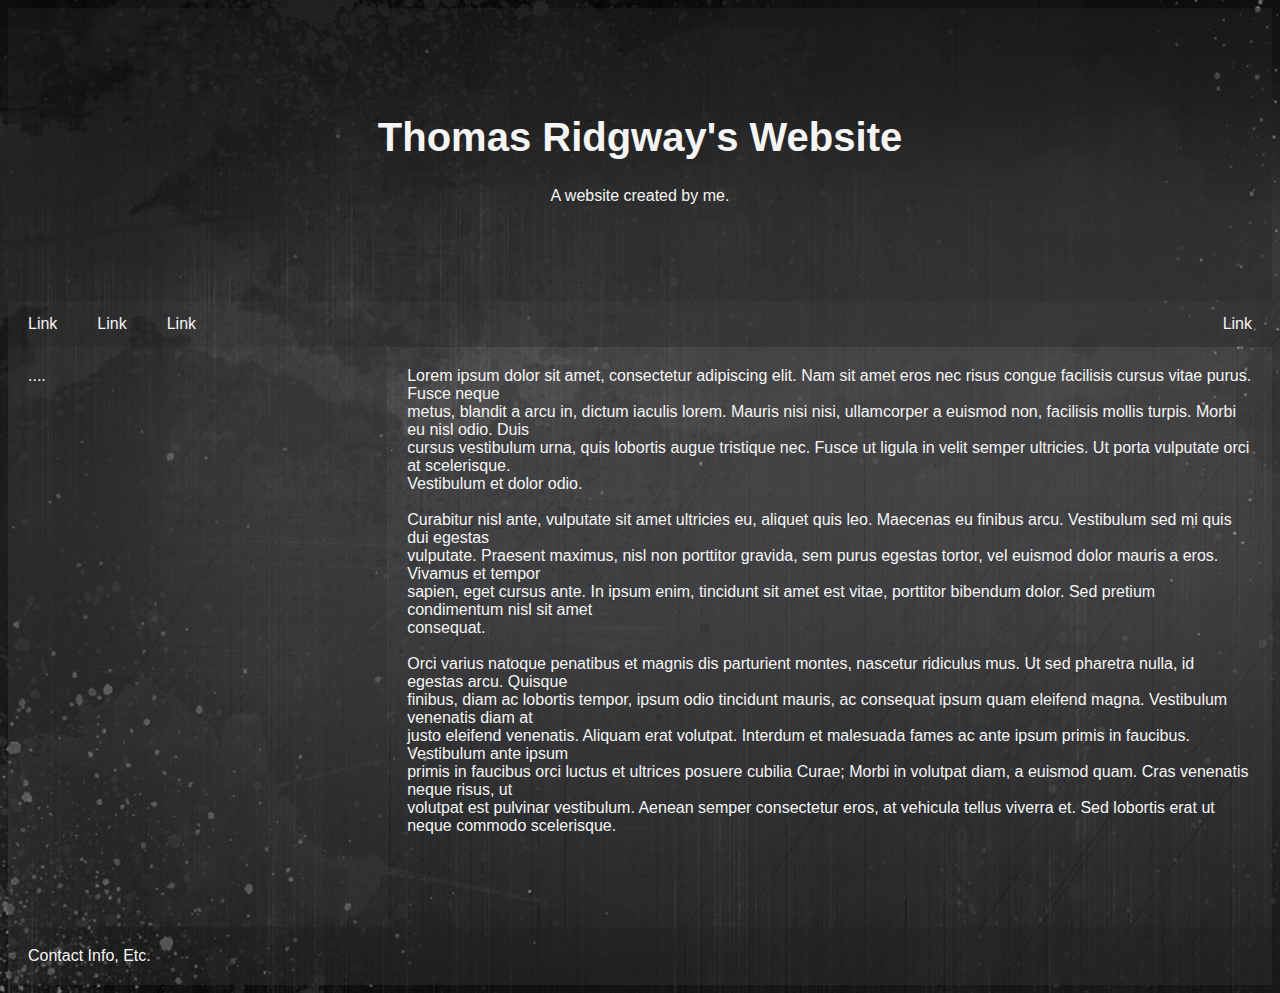
==== index.html @ 5a0a6079 "First update" ====
<!DOCTYPE html>
<html lang="en">
<head>
<link rel="stylesheet" type="text/css" href="edit.css">
<title>Thomas Ridgway's Website</title>
<meta charset="UTF-8">
<meta name="viewport" content="width=device-width, initial-scale=1">
<style>
body {
  font-family: Arial, Helvetica, sans-serif;
}
</style>
</head>
<body>
<div class="header">
<h1>Thomas Ridgway's Website</h1>
<p>A website created by me.</p>
</div>
<div class="navbar">
	<a href="#">Link</a>
	<a href="#">Link</a>
	<a href="#">Link</a>
	<a href="#" class="right">Link</a>
</div>

<div class="row">
	<div class="side">....</div>
	<div class="main">
Lorem ipsum dolor sit amet, consectetur adipiscing elit. Nam sit amet eros nec risus congue facilisis cursus vitae purus. Fusce neque <br> 
metus, blandit a arcu in, dictum iaculis lorem. Mauris nisi nisi, ullamcorper a euismod non, facilisis mollis turpis. Morbi eu nisl odio. Duis<br>
cursus vestibulum urna, quis lobortis augue tristique nec. Fusce ut ligula in velit semper ultricies. Ut porta vulputate orci at scelerisque.<br>
Vestibulum et dolor odio.<br><br>

Curabitur nisl ante, vulputate sit amet ultricies eu, aliquet quis leo. Maecenas eu finibus arcu. Vestibulum sed mi quis dui egestas <br>
vulputate. Praesent maximus, nisl non porttitor gravida, sem purus egestas tortor, vel euismod dolor mauris a eros. Vivamus et tempor<br>
sapien, eget cursus ante. In ipsum enim, tincidunt sit amet est vitae, porttitor bibendum dolor. Sed pretium condimentum nisl sit amet <br>
consequat.<br><br>

Orci varius natoque penatibus et magnis dis parturient montes, nascetur ridiculus mus. Ut sed pharetra nulla, id egestas arcu. Quisque <br>
finibus, diam ac lobortis tempor, ipsum odio tincidunt mauris, ac consequat ipsum quam eleifend magna. Vestibulum venenatis diam at <br>
justo eleifend venenatis. Aliquam erat volutpat. Interdum et malesuada fames ac ante ipsum primis in faucibus. Vestibulum ante ipsum <br>
primis in faucibus orci luctus et ultrices posuere cubilia Curae; Morbi in volutpat diam, a euismod quam. Cras venenatis neque risus, ut <br>
volutpat est pulvinar vestibulum. Aenean semper consectetur eros, at vehicula tellus viverra et. Sed lobortis erat ut neque commodo scelerisque.
<br><br><br><br><br>
</div>
<div class="footer">
   Contact Info, Etc.
 </div>
</body>
</html>
---- edit.css ----
.header {
  padding: 80px; 
  text-align: center; 
  background: rgba(38, 38, 38, 0.4); 
  color: #f5f5f5;
}


.header h1 {
  font-size: 40px;
}

.navbar {
  overflow: hidden; /* Hide overflow */
  background-color: rgba(51, 51, 51, 0.4); /* #333 Dark background color */
}

/* Style the navigation bar links */
.navbar a {
  float: left; /* Make sure that the links stay side-by-side */
  display: block; /* Change the display to block, for responsive reasons (see below) */
  color: white; /* White text color */
  text-align: center; /* Center the text */
  padding: 14px 20px; /* Add some padding */
  text-decoration: none; /* Remove underline */
  color:#f5f5f5;
}

/* Right-aligned link */
.navbar a.right {
  float: right; /* Float a link to the right */
}

/* Change color on hover/mouse-over */
.navbar a:hover {
  background-color: #ddd; /* Grey background color */
  color: black; /* Black text color */
}


* {
  box-sizing: border-box;
}

/* Column container */
.row { 
  display: flex;
  flex-wrap: wrap;
}


/* Sidebar/left column */
.side {
  flex: 30%; /*  width of the sidebar */
  background-color: rgba(63, 63, 63, 0.4); /* Grey background color */
  padding: 20px; 
  color:#f5f5f5;
}

/* Main column */
.main { 
  flex: 70%; /* width of the main content */
  background-color: rgba(143, 143, 143, 0.1);
  padding: 20px; 
  color: #f5f5f5;
}

@media screen and (max-width: 700px) {
	.row{
		flex-direction: column;
	}
}

@media screen and (max-width: 400px) {
  .navbar a {
    float: none;
    width: 100%;
  }
}
.footer {
  padding: 20px; /* Some padding */
  text-align: left; /* Center text*/
  background: rgba(51, 51, 51, 0.4); /* Grey background */
  width:100%;
  color:#f5f5f5;
}

body {background-image: url("background.jpg");}
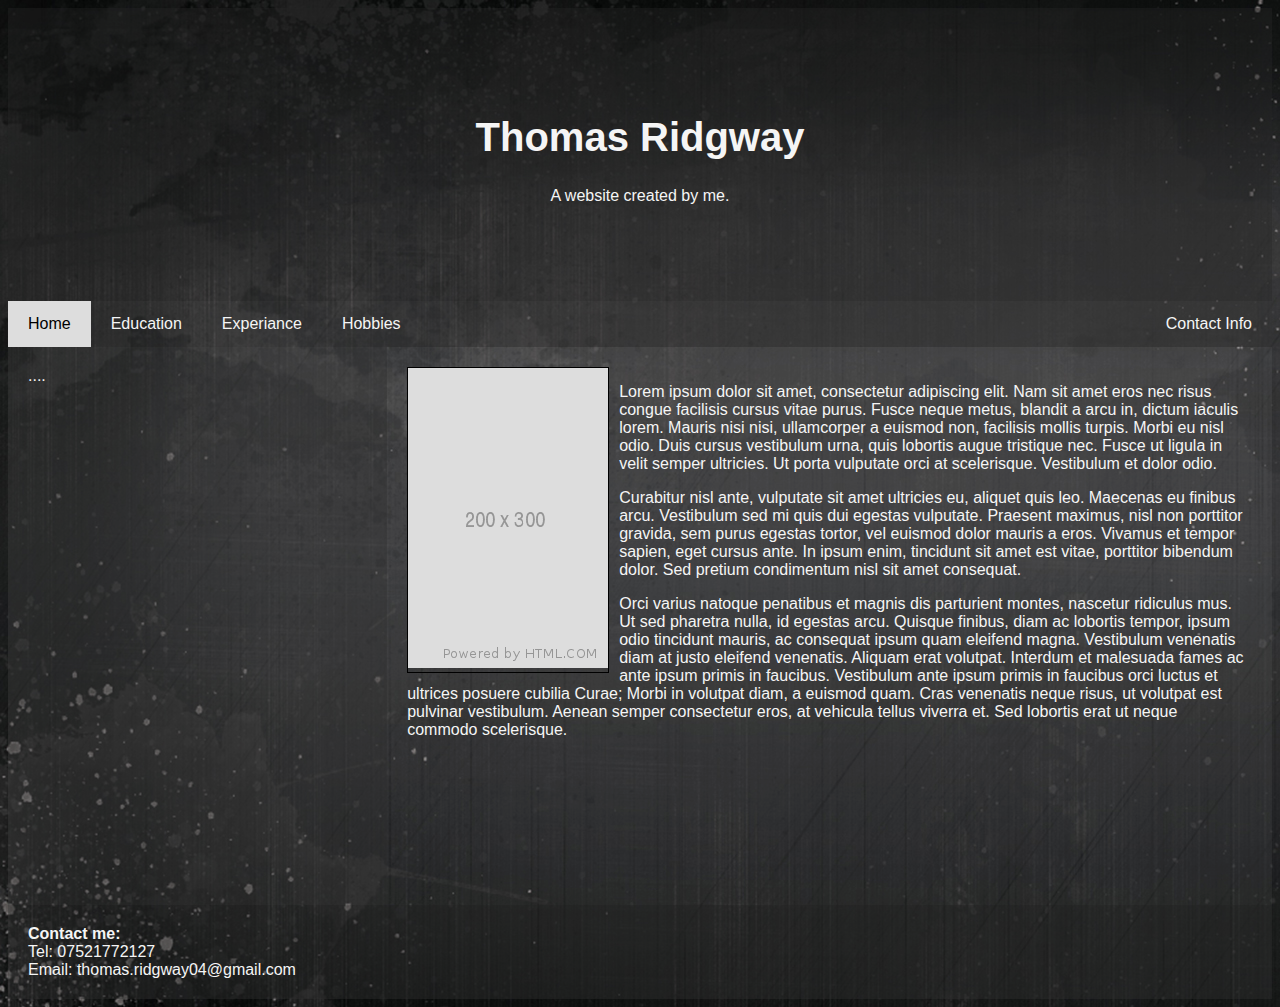
==== commit 71099b7a: "Second Update" ====
--- a/index.html
+++ b/index.html
@@ -13,38 +13,49 @@
 </head>
 <body>
 <div class="header">
-<h1>Thomas Ridgway's Website</h1>
+<h1>Thomas Ridgway</h1>
 <p>A website created by me.</p>
 </div>
 <div class="navbar">
-	<a href="#">Link</a>
-	<a href="#">Link</a>
-	<a href="#">Link</a>
-	<a href="#" class="right">Link</a>
+	<a href="index.html" class="selected">Home</a>
+	<a href="post.html">Education</a>
+	<a href="voo.html">Experiance</a>
+	<a href="hobbies.html">Hobbies</a>
+	<a href="contact.html" class="right">Contact Info</a>
 </div>
 
 <div class="row">
 	<div class="side">....</div>
 	<div class="main">
-Lorem ipsum dolor sit amet, consectetur adipiscing elit. Nam sit amet eros nec risus congue facilisis cursus vitae purus. Fusce neque <br> 
-metus, blandit a arcu in, dictum iaculis lorem. Mauris nisi nisi, ullamcorper a euismod non, facilisis mollis turpis. Morbi eu nisl odio. Duis<br>
-cursus vestibulum urna, quis lobortis augue tristique nec. Fusce ut ligula in velit semper ultricies. Ut porta vulputate orci at scelerisque.<br>
-Vestibulum et dolor odio.<br><br>
+<div class="float-image">
+<img src="images/placeholder.jpg" alt="Placeholder image">
+</div>
+<p>
+Lorem ipsum dolor sit amet, consectetur adipiscing elit. Nam sit amet eros nec risus congue facilisis cursus vitae purus. Fusce neque  
+metus, blandit a arcu in, dictum iaculis lorem. Mauris nisi nisi, ullamcorper a euismod non, facilisis mollis turpis. Morbi eu nisl odio. Duis
+cursus vestibulum urna, quis lobortis augue tristique nec. Fusce ut ligula in velit semper ultricies. Ut porta vulputate orci at scelerisque.
+Vestibulum et dolor odio.
+</p>
 
-Curabitur nisl ante, vulputate sit amet ultricies eu, aliquet quis leo. Maecenas eu finibus arcu. Vestibulum sed mi quis dui egestas <br>
-vulputate. Praesent maximus, nisl non porttitor gravida, sem purus egestas tortor, vel euismod dolor mauris a eros. Vivamus et tempor<br>
-sapien, eget cursus ante. In ipsum enim, tincidunt sit amet est vitae, porttitor bibendum dolor. Sed pretium condimentum nisl sit amet <br>
-consequat.<br><br>
+<p>
+Curabitur nisl ante, vulputate sit amet ultricies eu, aliquet quis leo. Maecenas eu finibus arcu. Vestibulum sed mi quis dui egestas 
+vulputate. Praesent maximus, nisl non porttitor gravida, sem purus egestas tortor, vel euismod dolor mauris a eros. Vivamus et tempor
+sapien, eget cursus ante. In ipsum enim, tincidunt sit amet est vitae, porttitor bibendum dolor. Sed pretium condimentum nisl sit amet 
+consequat.
+</p>
 
-Orci varius natoque penatibus et magnis dis parturient montes, nascetur ridiculus mus. Ut sed pharetra nulla, id egestas arcu. Quisque <br>
-finibus, diam ac lobortis tempor, ipsum odio tincidunt mauris, ac consequat ipsum quam eleifend magna. Vestibulum venenatis diam at <br>
-justo eleifend venenatis. Aliquam erat volutpat. Interdum et malesuada fames ac ante ipsum primis in faucibus. Vestibulum ante ipsum <br>
-primis in faucibus orci luctus et ultrices posuere cubilia Curae; Morbi in volutpat diam, a euismod quam. Cras venenatis neque risus, ut <br>
+<p>
+Orci varius natoque penatibus et magnis dis parturient montes, nascetur ridiculus mus. Ut sed pharetra nulla, id egestas arcu. Quisque 
+finibus, diam ac lobortis tempor, ipsum odio tincidunt mauris, ac consequat ipsum quam eleifend magna. Vestibulum venenatis diam at 
+justo eleifend venenatis. Aliquam erat volutpat. Interdum et malesuada fames ac ante ipsum primis in faucibus. Vestibulum ante ipsum 
+primis in faucibus orci luctus et ultrices posuere cubilia Curae; Morbi in volutpat diam, a euismod quam. Cras venenatis neque risus, ut 
 volutpat est pulvinar vestibulum. Aenean semper consectetur eros, at vehicula tellus viverra et. Sed lobortis erat ut neque commodo scelerisque.
-<br><br><br><br><br>
+</p><br><br><br>
 </div>
 <div class="footer">
-   Contact Info, Etc.
+   <b>Contact me:</b> <br>
+   Tel: 07521772127 <br>
+   Email: thomas.ridgway04@gmail.com
  </div>
 </body>
 </html>--- a/edit.css
+++ b/edit.css
@@ -19,7 +19,6 @@
 .navbar a {
   float: left; /* Make sure that the links stay side-by-side */
   display: block; /* Change the display to block, for responsive reasons (see below) */
-  color: white; /* White text color */
   text-align: center; /* Center the text */
   padding: 14px 20px; /* Add some padding */
   text-decoration: none; /* Remove underline */
@@ -57,12 +56,35 @@
   color:#f5f5f5;
 }
 
+.side a {
+
+  display: block; /* Change the display to block, for responsive reasons (see below) */
+  color: white; /* White text color */
+  text-align: center; /* Center the text */
+  padding: 14px 20px; /* Add some padding */
+  text-decoration: none; /* Remove underline */
+  color:#f5f5f5;
+  border: solid rgba(51, 51, 51, 0.85);
+	
+}
+
+.side a:hover{
+  background-color: #ddd;
+  color: black;
+}
+
 /* Main column */
 .main { 
   flex: 70%; /* width of the main content */
   background-color: rgba(143, 143, 143, 0.1);
   padding: 20px; 
   color: #f5f5f5;
+  min-height: 62vh;
+}
+
+.main h2 {
+  font-size: 18px;
+  font-weight: bold;
 }
 
 @media screen and (max-width: 700px) {
@@ -85,4 +107,18 @@
   color:#f5f5f5;
 }
 
-body {background-image: url("background.jpg");}
+.float-image {
+	float: left; 
+	margin-right: 10px;
+	margin-bottom: 5px; 
+	border: solid black 1px; 
+	padding: 2p	
+}
+
+
+body {background-image: url("images/background.jpg");}
+
+a.selected {
+background-color: #ddd; 
+color: black;
+}
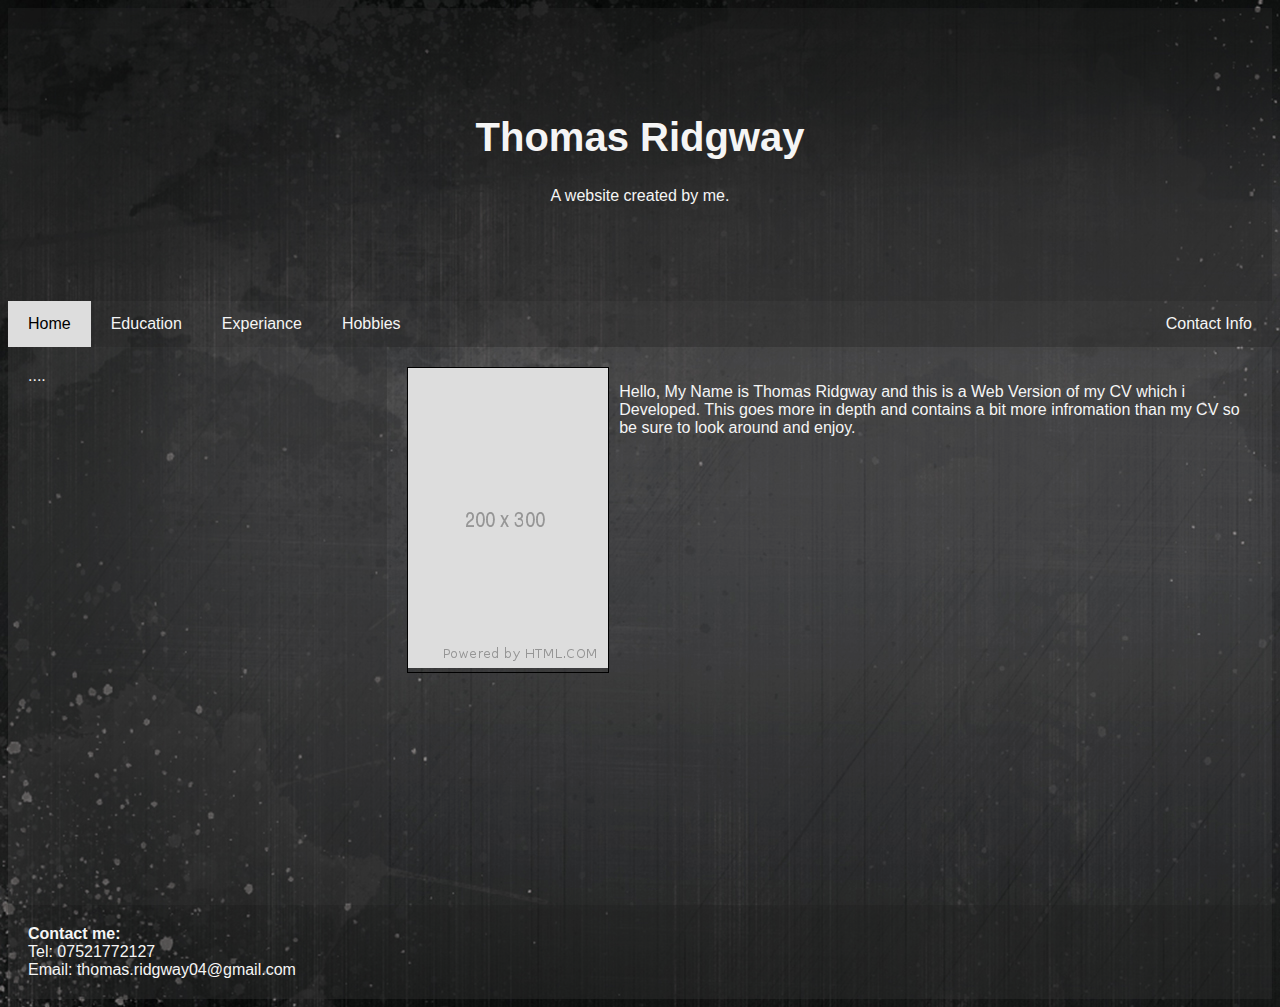
==== commit dc23a33d: "Minor fixes made with text" ====
--- a/index.html
+++ b/index.html
@@ -20,7 +20,7 @@
 	<a href="index.html" class="selected">Home</a>
 	<a href="post.html">Education</a>
 	<a href="voo.html">Experiance</a>
-	<a href="hobbies.html">Hobbies</a>
+	<a href="hobbies2.html ">Hobbies</a>
 	<a href="contact.html" class="right">Contact Info</a>
 </div>
 
@@ -31,25 +31,16 @@
 <img src="images/placeholder.jpg" alt="Placeholder image">
 </div>
 <p>
-Lorem ipsum dolor sit amet, consectetur adipiscing elit. Nam sit amet eros nec risus congue facilisis cursus vitae purus. Fusce neque  
-metus, blandit a arcu in, dictum iaculis lorem. Mauris nisi nisi, ullamcorper a euismod non, facilisis mollis turpis. Morbi eu nisl odio. Duis
-cursus vestibulum urna, quis lobortis augue tristique nec. Fusce ut ligula in velit semper ultricies. Ut porta vulputate orci at scelerisque.
-Vestibulum et dolor odio.
+Hello, My Name is Thomas Ridgway and this is a Web Version of  my CV which i Developed. 
+This goes more in depth and contains a bit more infromation than my CV 
+so be sure to look around and enjoy.
 </p>
 
 <p>
-Curabitur nisl ante, vulputate sit amet ultricies eu, aliquet quis leo. Maecenas eu finibus arcu. Vestibulum sed mi quis dui egestas 
-vulputate. Praesent maximus, nisl non porttitor gravida, sem purus egestas tortor, vel euismod dolor mauris a eros. Vivamus et tempor
-sapien, eget cursus ante. In ipsum enim, tincidunt sit amet est vitae, porttitor bibendum dolor. Sed pretium condimentum nisl sit amet 
-consequat.
+
 </p>
 
 <p>
-Orci varius natoque penatibus et magnis dis parturient montes, nascetur ridiculus mus. Ut sed pharetra nulla, id egestas arcu. Quisque 
-finibus, diam ac lobortis tempor, ipsum odio tincidunt mauris, ac consequat ipsum quam eleifend magna. Vestibulum venenatis diam at 
-justo eleifend venenatis. Aliquam erat volutpat. Interdum et malesuada fames ac ante ipsum primis in faucibus. Vestibulum ante ipsum 
-primis in faucibus orci luctus et ultrices posuere cubilia Curae; Morbi in volutpat diam, a euismod quam. Cras venenatis neque risus, ut 
-volutpat est pulvinar vestibulum. Aenean semper consectetur eros, at vehicula tellus viverra et. Sed lobortis erat ut neque commodo scelerisque.
 </p><br><br><br>
 </div>
 <div class="footer">
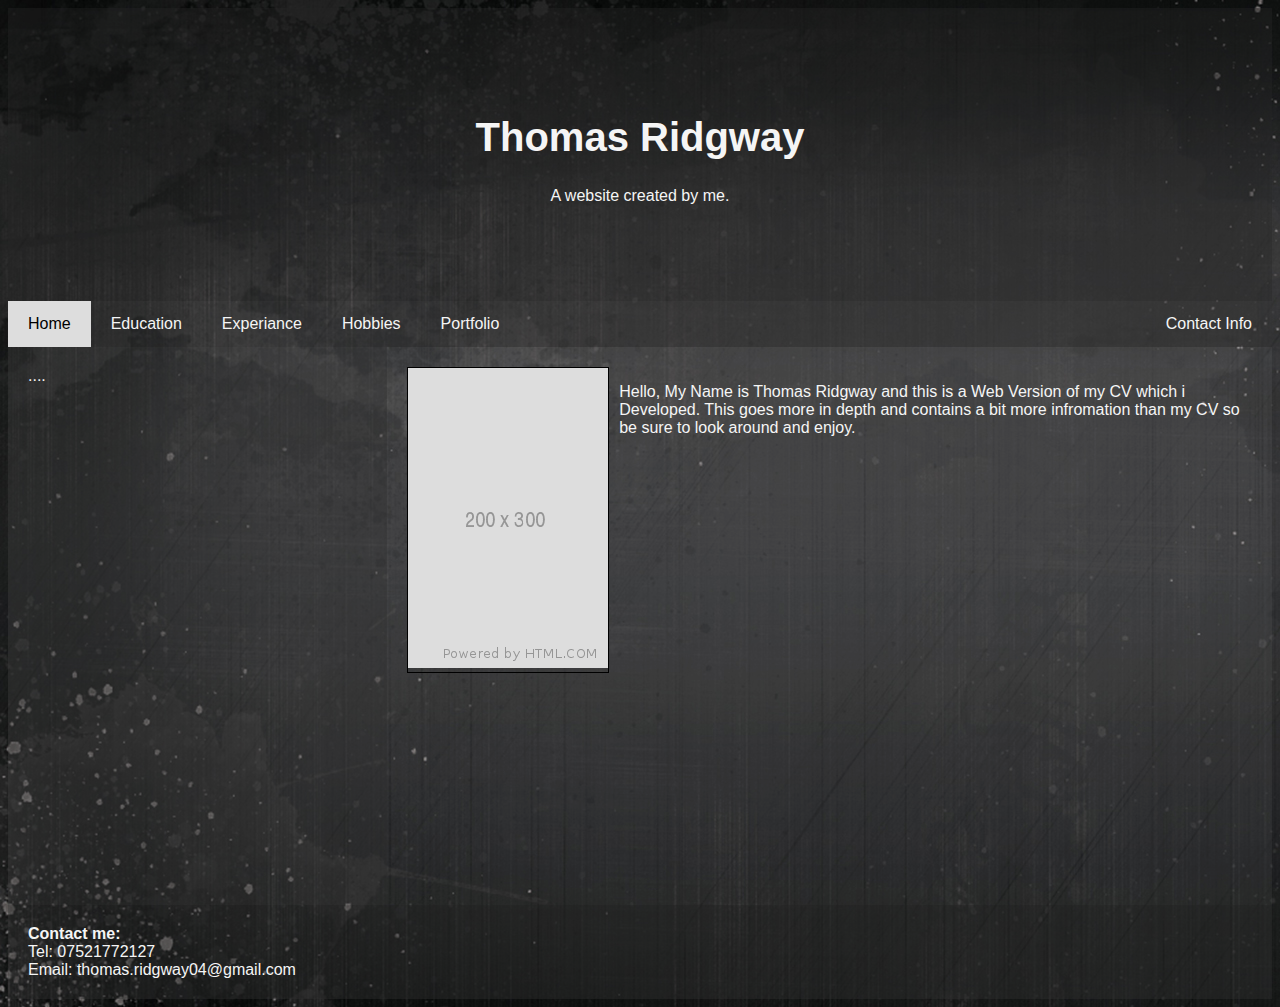
==== commit e25d357a: "Add files via upload" ====
--- a/index.html
+++ b/index.html
@@ -1,52 +1,53 @@
-<!DOCTYPE html>
-<html lang="en">
-<head>
-<link rel="stylesheet" type="text/css" href="edit.css">
-<title>Thomas Ridgway's Website</title>
-<meta charset="UTF-8">
-<meta name="viewport" content="width=device-width, initial-scale=1">
-<style>
-body {
-  font-family: Arial, Helvetica, sans-serif;
-}
-</style>
-</head>
-<body>
-<div class="header">
-<h1>Thomas Ridgway</h1>
-<p>A website created by me.</p>
-</div>
-<div class="navbar">
-	<a href="index.html" class="selected">Home</a>
-	<a href="post.html">Education</a>
-	<a href="voo.html">Experiance</a>
-	<a href="hobbies2.html ">Hobbies</a>
-	<a href="contact.html" class="right">Contact Info</a>
-</div>
-
-<div class="row">
-	<div class="side">....</div>
-	<div class="main">
-<div class="float-image">
-<img src="images/placeholder.jpg" alt="Placeholder image">
-</div>
-<p>
-Hello, My Name is Thomas Ridgway and this is a Web Version of  my CV which i Developed. 
-This goes more in depth and contains a bit more infromation than my CV 
-so be sure to look around and enjoy.
-</p>
-
-<p>
-
-</p>
-
-<p>
-</p><br><br><br>
-</div>
-<div class="footer">
-   <b>Contact me:</b> <br>
-   Tel: 07521772127 <br>
-   Email: thomas.ridgway04@gmail.com
- </div>
-</body>
+<!DOCTYPE html>
+<html lang="en">
+<head>
+<link rel="stylesheet" type="text/css" href="edit.css">
+<title>Thomas Ridgway's Website</title>
+<meta charset="UTF-8">
+<meta name="viewport" content="width=device-width, initial-scale=1">
+<style>
+body {
+  font-family: Arial, Helvetica, sans-serif;
+}
+</style>
+</head>
+<body>
+<div class="header">
+<h1>Thomas Ridgway</h1>
+<p>A website created by me.</p>
+</div>
+<div class="navbar">
+	<a href="index.html" class="selected">Home</a>
+	<a href="post.html">Education</a>
+	<a href="voo.html">Experiance</a>
+	<a href="hobbies2.html ">Hobbies</a>
+	<a href="portfolio.html ">Portfolio</a>
+	<a href="contact.html" class="right">Contact Info</a>
+</div>
+
+<div class="row">
+	<div class="side">....</div>
+	<div class="main">
+<div class="float-image">
+<img src="images/placeholder.jpg" alt="Placeholder image">
+</div>
+<p>
+Hello, My Name is Thomas Ridgway and this is a Web Version of  my CV which i Developed. 
+This goes more in depth and contains a bit more infromation than my CV 
+so be sure to look around and enjoy.
+</p>
+
+<p>
+
+</p>
+
+<p>
+</p><br><br><br>
+</div>
+<div class="footer">
+   <b>Contact me:</b> <br>
+   Tel: 07521772127 <br>
+   Email: thomas.ridgway04@gmail.com
+ </div>
+</body>
 </html>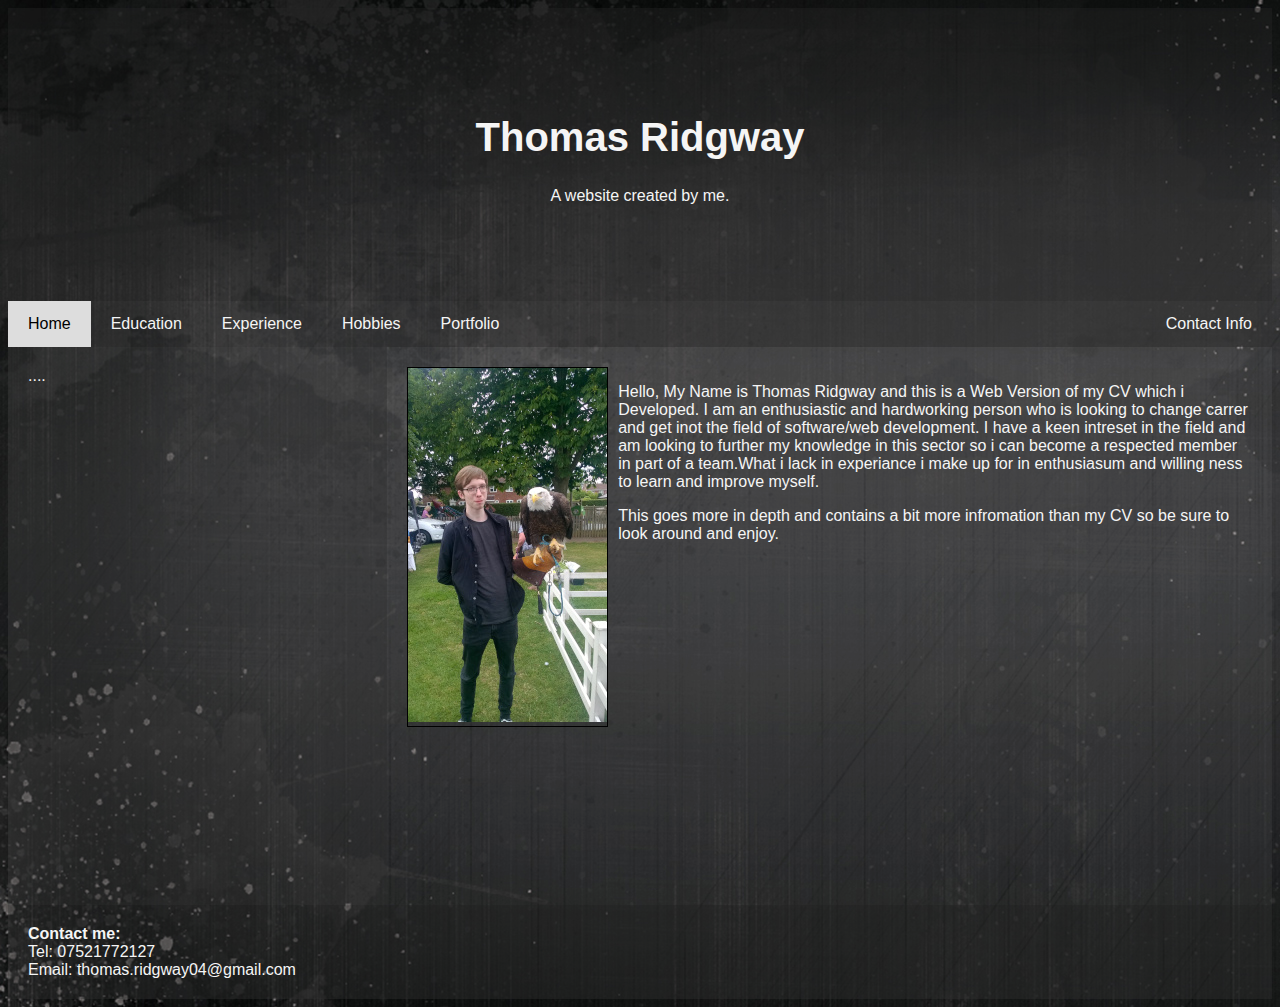
==== commit 8868e83c: "Add files via upload" ====
--- a/index.html
+++ b/index.html
@@ -19,7 +19,7 @@
 <div class="navbar">
 	<a href="index.html" class="selected">Home</a>
 	<a href="post.html">Education</a>
-	<a href="voo.html">Experiance</a>
+	<a href="voo.html">Experience</a>
 	<a href="hobbies2.html ">Hobbies</a>
 	<a href="portfolio.html ">Portfolio</a>
 	<a href="contact.html" class="right">Contact Info</a>
@@ -32,9 +32,17 @@
 <img src="images/placeholder.jpg" alt="Placeholder image">
 </div>
 <p>
-Hello, My Name is Thomas Ridgway and this is a Web Version of  my CV which i Developed. 
+Hello, My Name is Thomas Ridgway and this is a Web Version of  my CV which i Developed.
+I am an enthusiastic and hardworking person who is looking to change carrer and get inot the field of 
+software/web development. I have a keen intreset in the field and am looking to further my knowledge 
+in this sector so i can become a respected member in part of a team.What i lack in experiance i make up 
+for in enthusiasum and willing ness to learn and improve myself.
+
+</p>
+<p>
 This goes more in depth and contains a bit more infromation than my CV 
 so be sure to look around and enjoy.
+
 </p>
 
 <p>
--- a/edit.css
+++ b/edit.css
@@ -1,124 +1,124 @@
-.header {
-  padding: 80px; 
-  text-align: center; 
-  background: rgba(38, 38, 38, 0.4); 
-  color: #f5f5f5;
-}
-
-
-.header h1 {
-  font-size: 40px;
-}
-
-.navbar {
-  overflow: hidden; /* Hide overflow */
-  background-color: rgba(51, 51, 51, 0.4); /* #333 Dark background color */
-}
-
-/* Style the navigation bar links */
-.navbar a {
-  float: left; /* Make sure that the links stay side-by-side */
-  display: block; /* Change the display to block, for responsive reasons (see below) */
-  text-align: center; /* Center the text */
-  padding: 14px 20px; /* Add some padding */
-  text-decoration: none; /* Remove underline */
-  color:#f5f5f5;
-}
-
-/* Right-aligned link */
-.navbar a.right {
-  float: right; /* Float a link to the right */
-}
-
-/* Change color on hover/mouse-over */
-.navbar a:hover {
-  background-color: #ddd; /* Grey background color */
-  color: black; /* Black text color */
-}
-
-
-* {
-  box-sizing: border-box;
-}
-
-/* Column container */
-.row { 
-  display: flex;
-  flex-wrap: wrap;
-}
-
-
-/* Sidebar/left column */
-.side {
-  flex: 30%; /*  width of the sidebar */
-  background-color: rgba(63, 63, 63, 0.4); /* Grey background color */
-  padding: 20px; 
-  color:#f5f5f5;
-}
-
-.side a {
-
-  display: block; /* Change the display to block, for responsive reasons (see below) */
-  color: white; /* White text color */
-  text-align: center; /* Center the text */
-  padding: 14px 20px; /* Add some padding */
-  text-decoration: none; /* Remove underline */
-  color:#f5f5f5;
-  border: solid rgba(51, 51, 51, 0.85);
-	
-}
-
-.side a:hover{
-  background-color: #ddd;
-  color: black;
-}
-
-/* Main column */
-.main { 
-  flex: 70%; /* width of the main content */
-  background-color: rgba(143, 143, 143, 0.1);
-  padding: 20px; 
-  color: #f5f5f5;
-  min-height: 62vh;
-}
-
-.main h2 {
-  font-size: 18px;
-  font-weight: bold;
-}
-
-@media screen and (max-width: 700px) {
-	.row{
-		flex-direction: column;
-	}
-}
-
-@media screen and (max-width: 400px) {
-  .navbar a {
-    float: none;
-    width: 100%;
-  }
-}
-.footer {
-  padding: 20px; /* Some padding */
-  text-align: left; /* Center text*/
-  background: rgba(51, 51, 51, 0.4); /* Grey background */
-  width:100%;
-  color:#f5f5f5;
-}
-
-.float-image {
-	float: left; 
-	margin-right: 10px;
-	margin-bottom: 5px; 
-	border: solid black 1px; 
-	padding: 2p	
-}
-
-
-body {background-image: url("images/background.jpg");}
-
-a.selected {
-background-color: #ddd; 
-color: black;
-}
+.header {
+  padding: 80px; 
+  text-align: center; 
+  background: rgba(38, 38, 38, 0.4); 
+  color: #f5f5f5;
+}
+
+
+.header h1 {
+  font-size: 40px;
+}
+
+.navbar {
+  overflow: hidden; /* Hide overflow */
+  background-color: rgba(51, 51, 51, 0.4); /* #333 Dark background color */
+}
+
+/* Style the navigation bar links */
+.navbar a {
+  float: left; /* Make sure that the links stay side-by-side */
+  display: block; /* Change the display to block, for responsive reasons */
+  text-align: center; /* Center the text */
+  padding: 14px 20px; /* Add some padding */
+  text-decoration: none; /* Remove underline */
+  color:#f5f5f5;
+}
+
+/* Right-aligned link */
+.navbar a.right {
+  float: right; /* Float a link to the right */
+}
+
+/* Change color on hover/mouse-over */
+.navbar a:hover {
+  background-color: #ddd; /* Grey background color */
+  color: black; /* Black text color */
+}
+
+
+* {
+  box-sizing: border-box;
+}
+
+/* Column container */
+.row { 
+  display: flex;
+  flex-wrap: wrap;
+}
+
+
+/* Sidebar/left column */
+.side {
+  flex: 30%; /*  width of the sidebar */
+  background-color: rgba(63, 63, 63, 0.4); /* Grey background color */
+  padding: 20px; 
+  color:#f5f5f5;
+}
+
+.side a {
+
+  display: block; /* Change the display to block, for responsive reasons (see below) */
+  color: white; /* White text color */
+  text-align: center; /* Center the text */
+  padding: 14px 20px; /* Add some padding */
+  text-decoration: none; /* Remove underline */
+  color:#f5f5f5;
+  border: solid rgba(51, 51, 51, 0.85);
+	
+}
+
+.side a:hover{
+  background-color: #ddd;
+  color: black;
+}
+
+/* Main column */
+.main { 
+  flex: 70%; /* width of the main content */
+  background-color: rgba(143, 143, 143, 0.1);
+  padding: 20px; 
+  color: #f5f5f5;
+  min-height: 62vh;
+}
+
+.main h2 {
+  font-size: 18px;
+  font-weight: bold;
+}
+
+@media screen and (max-width: 700px) {
+	.row{
+		flex-direction: column;
+	}
+}
+
+@media screen and (max-width: 400px) {
+  .navbar a {
+    float: none;
+    width: 100%;
+  }
+}
+.footer {
+  padding: 20px; /* Some padding */
+  text-align: left; /* Center text*/
+  background: rgba(51, 51, 51, 0.4); /* Grey background */
+  width:100%;
+  color:#f5f5f5;
+}
+
+.float-image {
+	float: left; 
+	margin-right: 10px;
+	margin-bottom: 5px; 
+	border: solid black 1px; 
+	padding: 2p	
+}
+
+
+body {background-image: url("images/background.jpg");}
+
+a.selected {
+background-color: #ddd; 
+color: black;
+}
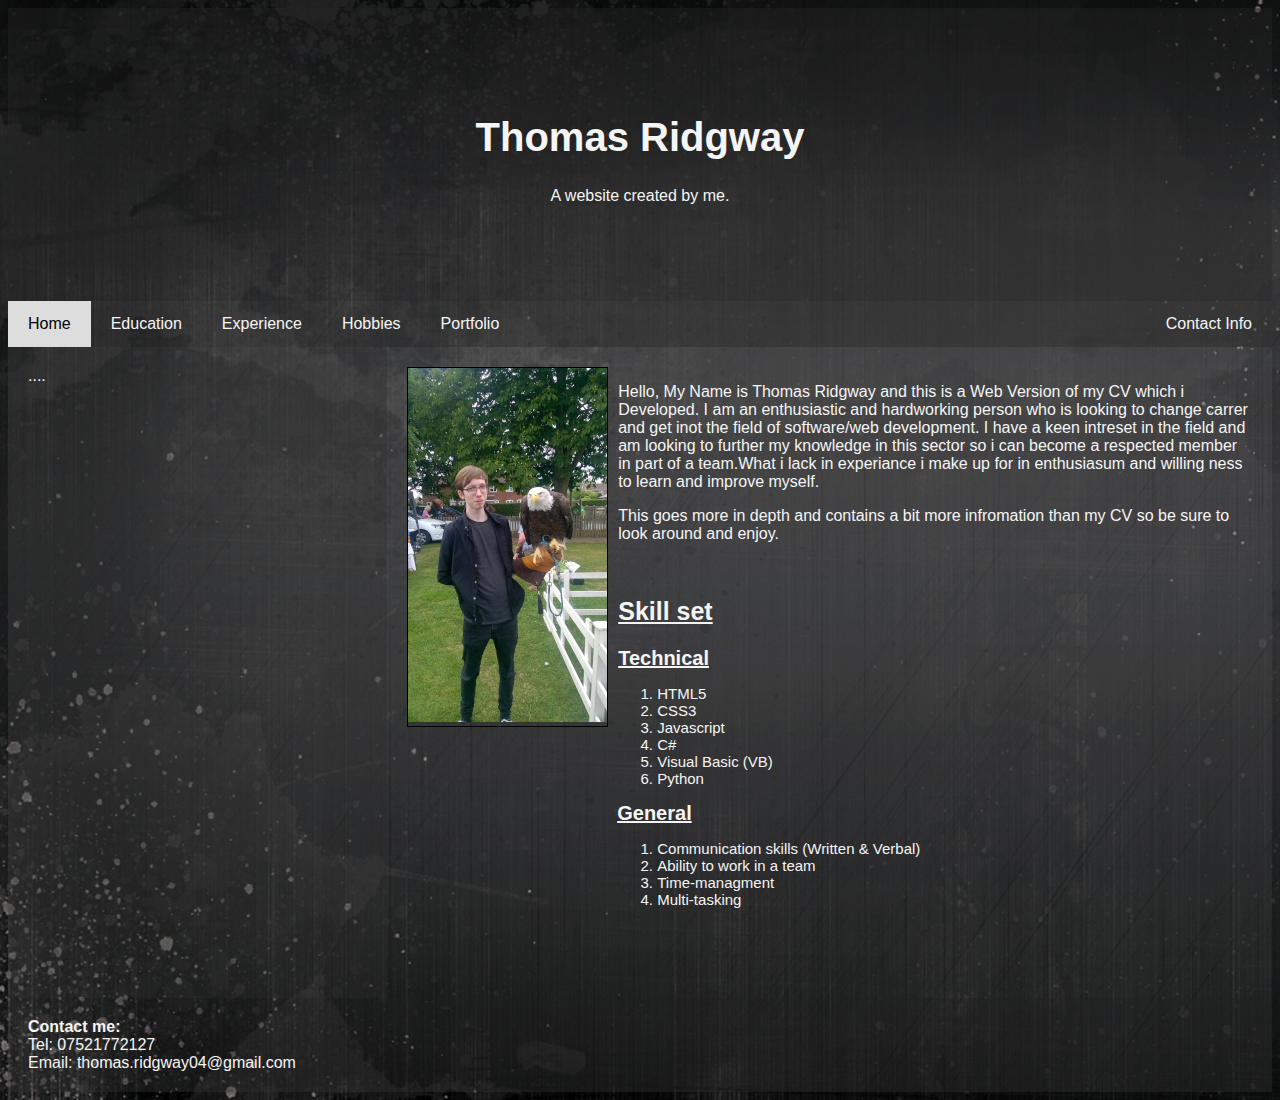
==== commit 6fc63182: "Add files via upload" ====
--- a/index.html
+++ b/index.html
@@ -44,9 +44,25 @@
 so be sure to look around and enjoy.
 
 </p>
-
+<br>
 <p>
-
+<h2> <u>Skill set</u></h2>
+<h1><u>Technical</u></h1>
+<ol>
+<li>HTML5</li>
+<li>CSS3</li>
+<li>Javascript</li>
+<li>C#</li>
+<li>Visual Basic (VB)</li>
+<li>Python</li>
+</ol>
+<h1><u>General</u></h1>
+<ol>
+<li>Communication skills (Written & Verbal)</li>
+<li>Ability to work in a team </li>
+<li>Time-managment</li>
+<li>Multi-tasking</li>
+</ol>
 </p>
 
 <p>
--- a/edit.css
+++ b/edit.css
@@ -83,8 +83,18 @@
 }
 
 .main h2 {
-  font-size: 18px;
+  font-size: 25px;
   font-weight: bold;
+  margin-left: 210px;
+}
+.main h1 {
+  font-size: 20px;
+  font-weight: bold;
+   margin-left: 210px;
+}
+.main ol {
+  font-size: 15px;
+  margin-left: 210px;
 }
 
 @media screen and (max-width: 700px) {
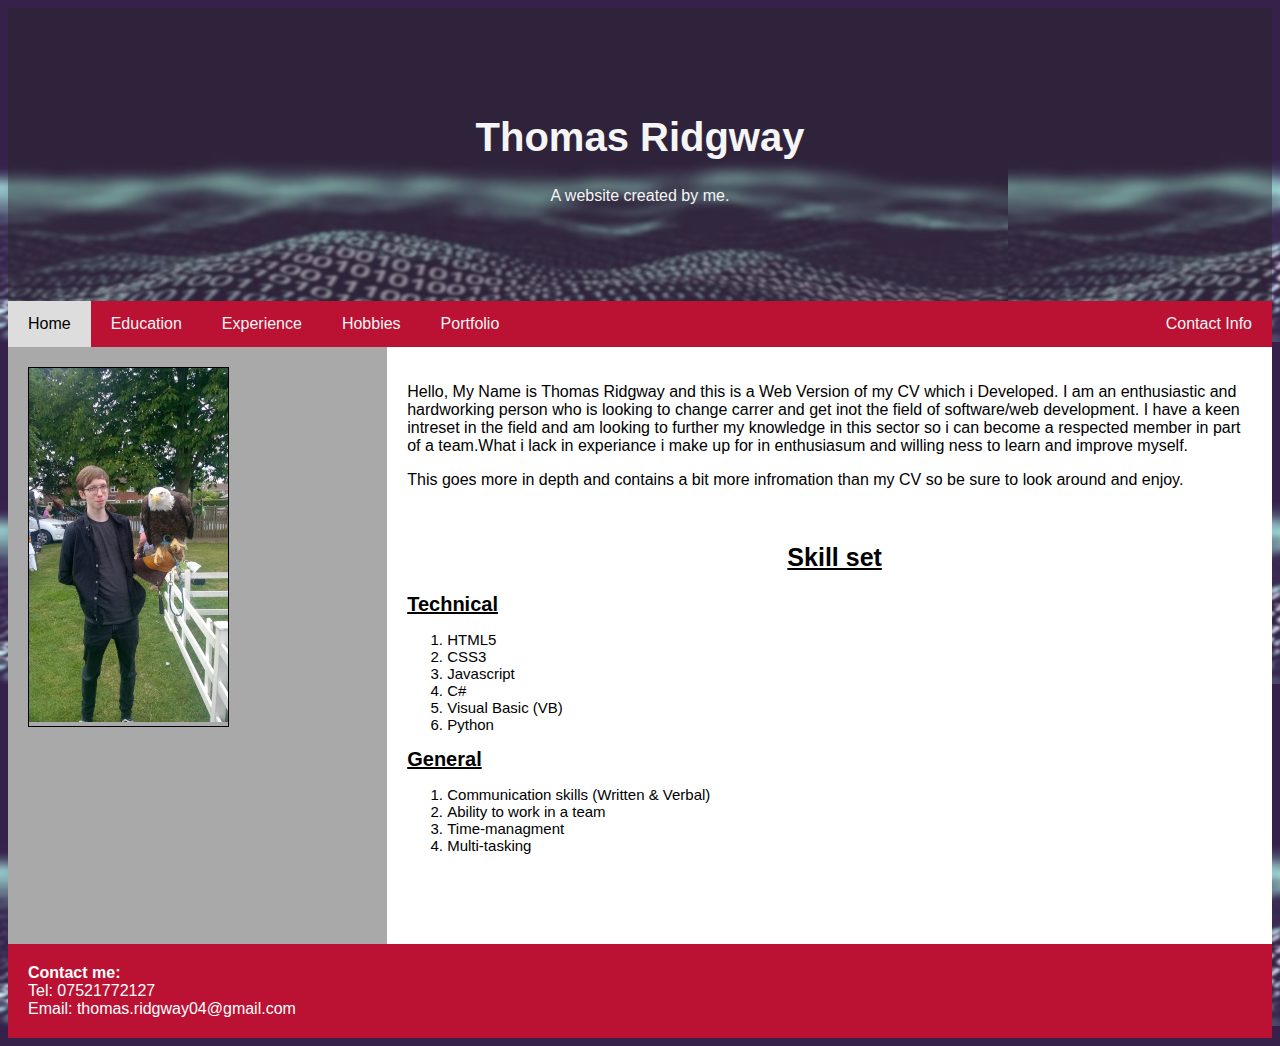
==== commit 22ab2f73: "Add files via upload" ====
--- a/index.html
+++ b/index.html
@@ -26,11 +26,10 @@
 </div>
 
 <div class="row">
-	<div class="side">....</div>
+	<div class="side"><div class="float-image">
+<img src="images/placeholder.jpg" alt="Placeholder image">
+</div></div>
 	<div class="main">
-<div class="float-image">
-<img src="images/placeholder.jpg" alt="Placeholder image">
-</div>
 <p>
 Hello, My Name is Thomas Ridgway and this is a Web Version of  my CV which i Developed.
 I am an enthusiastic and hardworking person who is looking to change carrer and get inot the field of 
--- a/edit.css
+++ b/edit.css
@@ -12,7 +12,7 @@
 
 .navbar {
   overflow: hidden; /* Hide overflow */
-  background-color: rgba(51, 51, 51, 0.4); /* #333 Dark background color */
+  background-color: #bb1133; /* #333 Dark background color */
 }
 
 /* Style the navigation bar links */
@@ -51,19 +51,18 @@
 /* Sidebar/left column */
 .side {
   flex: 30%; /*  width of the sidebar */
-  background-color: rgba(63, 63, 63, 0.4); /* Grey background color */
+  background-color: #A9A9A9; /* Grey background color */
   padding: 20px; 
-  color:#f5f5f5;
+  color:#f2f2f2;
 }
 
 .side a {
 
   display: block; /* Change the display to block, for responsive reasons (see below) */
-  color: white; /* White text color */
+  color: black; /* White text color */
   text-align: center; /* Center the text */
   padding: 14px 20px; /* Add some padding */
   text-decoration: none; /* Remove underline */
-  color:#f5f5f5;
   border: solid rgba(51, 51, 51, 0.85);
 	
 }
@@ -76,25 +75,24 @@
 /* Main column */
 .main { 
   flex: 70%; /* width of the main content */
-  background-color: rgba(143, 143, 143, 0.1);
+  background-color: #ffffff;
   padding: 20px; 
-  color: #f5f5f5;
+  color: black;
   min-height: 62vh;
 }
 
 .main h2 {
   font-size: 25px;
   font-weight: bold;
-  margin-left: 210px;
+  margin-left: 45%;
 }
 .main h1 {
   font-size: 20px;
   font-weight: bold;
-   margin-left: 210px;
+
 }
 .main ol {
   font-size: 15px;
-  margin-left: 210px;
 }
 
 @media screen and (max-width: 700px) {
@@ -112,9 +110,9 @@
 .footer {
   padding: 20px; /* Some padding */
   text-align: left; /* Center text*/
-  background: rgba(51, 51, 51, 0.4); /* Grey background */
+  background: #bb1133; /* Grey background */
   width:100%;
-  color:#f5f5f5;
+  color:white;
 }
 
 .float-image {
@@ -126,7 +124,7 @@
 }
 
 
-body {background-image: url("images/background.jpg");}
+body {background-image: url("images/background2.jpg");}
 
 a.selected {
 background-color: #ddd; 
